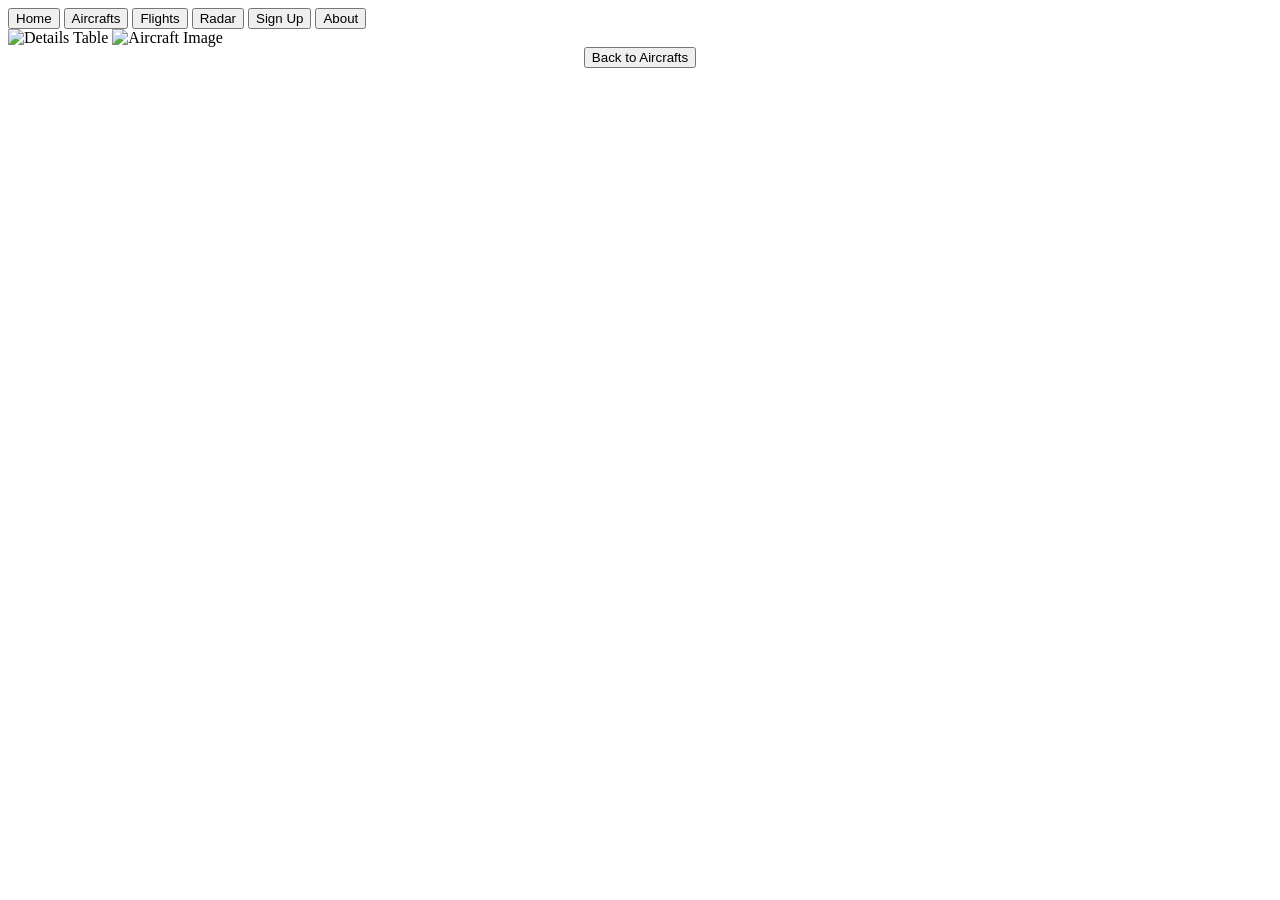
==== aircraftdetail.html @ b9ef8c7c "Add files via upload" ====
<html>
<head>
    <title>JetAvio.com</title>
    <link rel="stylesheet" href="homestyle.css">
    <link rel="stylesheet" href="DetailsFormat.css">
    <style>
        table
        {
            border-color: black; 
            width: 100%;
            text-align: center; 
            font-size: 25px;
            border-collapse: collapse;
        }
        table th, table td {
            border: 1px solid black;
            padding: 18px;
        }
    </style>
</head>

<body>
    <!-- Section top --> 
    <section id="top">
        <a href="JetAvio.html"><p class="logo-image"></p></a>
        <div class="button-group">
            <a href="JetAvio.html"><button>Home</button></a>
            <a href="jetaircrafts.html"><button>Aircrafts</button></a>
            <a href="jetavioflights.html"><button>Flights</button></a>
            <a href="jetavioradar.html"><button>Radar</button></a>
            <a href="jetaviosignup.html"><button>Sign Up</button></a>
            <a href="jetavioabout.html"><button>About</button></a>
        </div>
    </section>
    
    <section id="details">
        <img id="details-table" src="" alt="Details Table">
        <img id="aircraft-image" src="" alt="Aircraft Image">
    </section>
    <center><button class="back-button" onclick="goBack()">Back to Aircrafts</button></center>


    <script>
        // Function to get URL parameters
        function getQueryParam(param) {
            const urlParams = new URLSearchParams(window.location.search);
            return urlParams.get(param);
        }

        // Function to go back to the previous page
        function goBack() {
            window.history.back();
        }

        // Mapping of aircraft codes to their images and details tables
        const aircraftData = {

            // AIRBUS

            "a300": {
                image: "a300.jpg",
                details: "a300details.jpg" 
            },
            "a310": {
                image: "a310.jpg",
                details: "a310details.jpg"
            },
            "a318": {
                image: "a318.jpg",
                details: "a318details.jpg"
            },
            "a319": {
                image: "a319.jpg",
                details: "a319details.jpg"
            },
            "a320": {
                image: "a320.jpg",
                details: "a320details.jpg"
            },
            "a321": {
                image: "a321.jpg",
                details: "a321details.jpg"
            },
            "a330-200": {
                image: "a330-200.jpg",
                details: "a330-200details.jpg"
            },
            "a330-300": {
                image: "a330-300.jpg",
                details: "a330-300details.jpg"
            },
            "a330-800": {
                image: "a330-800.jpg",
                details: "a330-800details.jpg"
            },
            "a330-900": {
                image: "a330-900.jpg",
                details: "a330-900details.jpg"
            },
            "a340-200": {
                image: "a340-200.jpg",
                details: "a340-200details.jpg"
            },
            "a340-300": {
                image: "a340-300.jpg",
                details: "a340-300details.jpg"
            },
            "a340-500": {
                image: "a340-500.jpg",
                details: "a340-500details.jpg"
            },
            "a340-600": {
                image: "a340-600.jpg",
                details: "a340-600details.jpg"
            },
            "a350-900": {
                image: "a350-900.jpg",
                details: "a350-900details.jpg"
            },
            "a350-1000": {
                image: "a350-1000.jpg",
                details: "a350-1000details.jpg"
            },
            "a380": {
                image: "a380.jpg",
                details: "a380details.jpg"
            },
            
            // BOEING

            "b707": {
                image: "b707.jpg",
                details: "b707details.jpg" 
            },
            "b717": {
                image: "b717.jpg",
                details: "b717details.jpg"
            },
            "b727": {
                image: "b727.jpg",
                details: "b727details.jpg"
            },
            "b737-7": {
                image: "b737-7.jpg",
                details: "b737-7details.jpg"
            },
            "b737-8": {
                image: "b737-8.jpg",
                details: "b737-8details.jpg"
            },
            "b737-9": {
                image: "b737-9.jpg",
                details: "b737-9details.jpg"
            },
            "b737-10": {
                image: "b737-10.jpg",
                details: "b737-10details.jpg"
            },
            "b747-200": {
                image: "b747-200.jpg",
                details: "b747-200details.jpg"
            },
            "b747-400": {
                image: "b747-400.jpg",
                details: "b747-400details.jpg"
            },
            "b747-8": {
                image: "b747-8.jpg",
                details: "b747-8details.jpg"
            },
            "b757-200": {
                image: "b757-200.jpg",
                details: "b757-200details.jpg"
            },
            "b757-300": {
                image: "b757-300.jpg",
                details: "b757-300details.jpg"
            },
            "b767": {
                image: "b767.jpg",
                details: "b767details.jpg"
            },
            "b777-200ER": {
                image: "b777-200ER.jpg",
                details: "b777-200ERdetails.jpg"
            },
            "b777-300ER": {
                image: "b777-300ER.jpg",
                details: "b777-300ERdetails.jpg"
            },
            "b777-8": {
                image: "b777-8.jpg",
                details: "b777-8details.jpg"
            },
            "b777-9": {
                image: "b777-9.jpg",
                details: "b777-9details.jpg"
            },
            "b787-8": {
                image: "b787-8.jpg",
                details: "b787-8details.jpg"
            },
            "b787-9": {
                image: "b787-9.jpg",
                details: "b787-9details.jpg"
            },
            "b787-10": {
                image: "b787-10.jpg",
                details: "b787-10details.jpg"
            },

            // ATR

            "atr42-500": {
                image: "atr42-500.jpg",
                details: "atr42-500details.jpg" 
            },
            "atr42-600": {
                image: "atr42-600.jpg",
                details: "atr42-600details.jpg"
            },
            "atr42-300": {
                image: "atr42-300.jpg",
                details: "atr42-300details.jpg" 
            },
            "atr42-320": {
                image: "atr42-320.jpg",
                details: "atr42-320details.jpg" 
            },
            "atr42-200": {
                image: "atr42-200.jpg",
                details: "atr42-200details.jpg" 
            },
            "atr72-500": {
                image: "atr72-500.jpg",
                details: "atr72-500details.jpg" 
            },
            "atr72-600": {
                image: "atr72-600.jpg",
                details: "atr72-600details.jpg" 
            },
            "atr72-200": {
                image: "atr72-200.jpg",
                details: "atr72-200details.jpg" 
            },
            "atr72-210": {
                image: "atr72-210.jpg",
                details: "atr72-210details.jpg" 
            },

            // COMAC

            "carj21": {
                image: "carj21.jpg",
                details: "carj21details.jpg" 
            },
            "c919": {
                image: "c919.jpg",
                details: "c919details.jpg"
            },
        };

        // Get the 'aircraft' parameter from the URL
        const selectedAircraft = getQueryParam('aircraft');
        // Reference to image elements
        const aircraftImage = document.getElementById('aircraft-image');
        const detailsTable = document.getElementById('details-table');
        if (selectedAircraft && aircraftData[selectedAircraft]) {
            // Set the src attributes based on the selected aircraft
            aircraftImage.src = aircraftData[selectedAircraft].image;
            aircraftImage.alt = selectedAircraft.toUpperCase();

            detailsTable.src = aircraftData[selectedAircraft].details;
            detailsTable.alt = `${selectedAircraft.toUpperCase()} Details`;

        } 
    </script>

</body>     
</html>
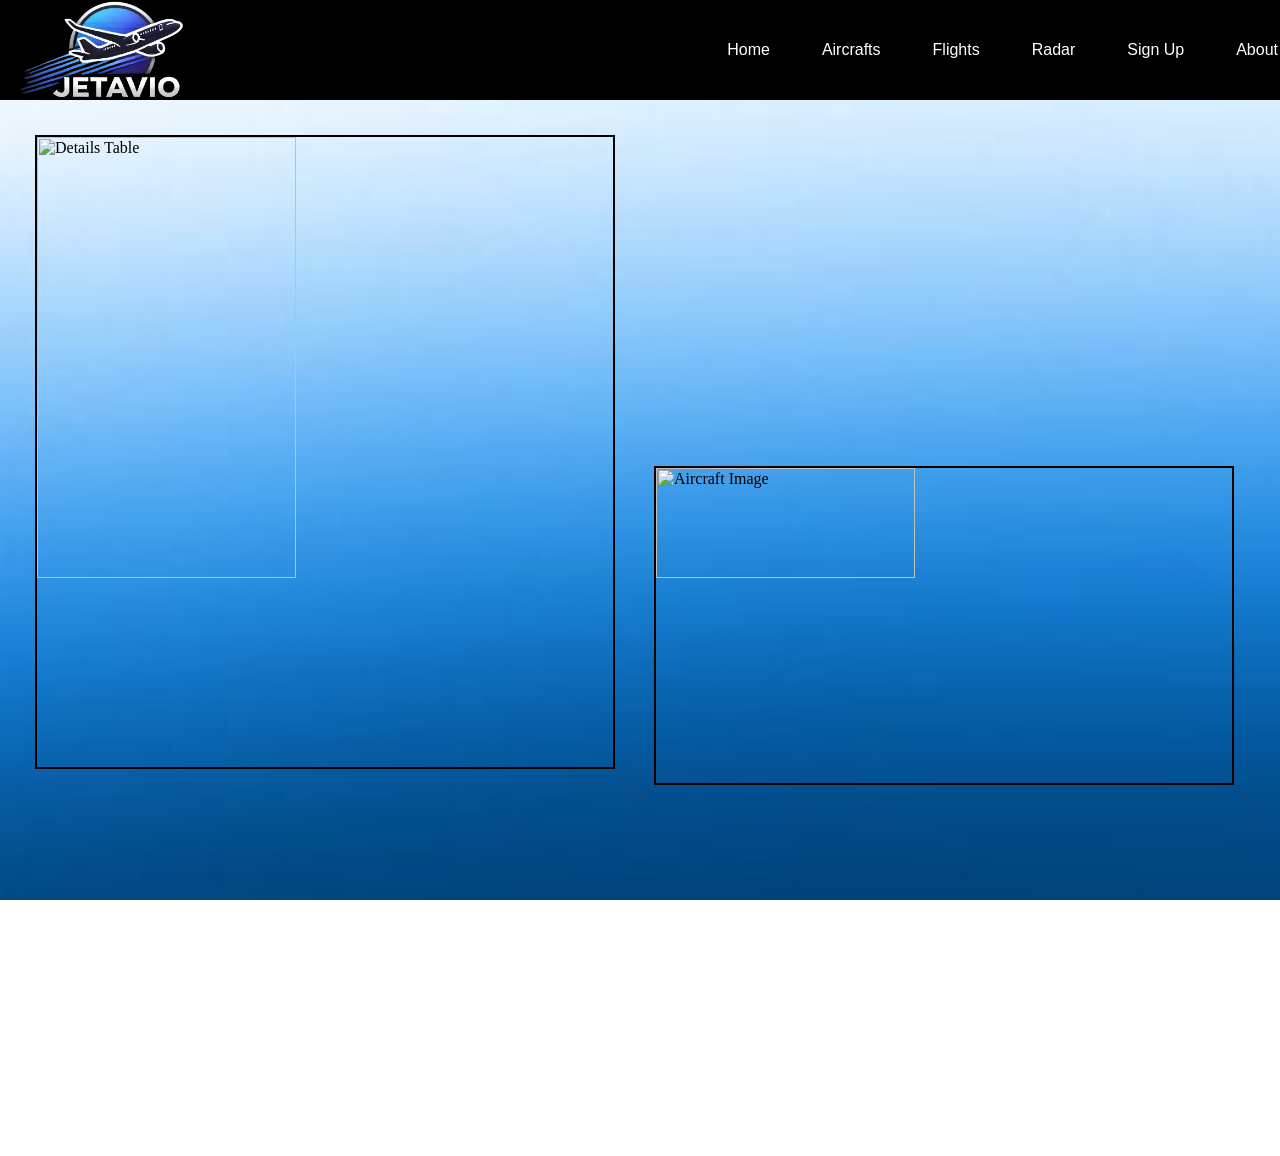
==== commit 6af67a68: "file name change replaced JetAvio.html to index.html across all relevant files" ====
--- a/aircraftdetail.html
+++ b/aircraftdetail.html
@@ -22,9 +22,9 @@
 <body>
     <!-- Section top --> 
     <section id="top">
-        <a href="JetAvio.html"><p class="logo-image"></p></a>
+        <a href="index.html"><p class="logo-image"></p></a>
         <div class="button-group">
-            <a href="JetAvio.html"><button>Home</button></a>
+            <a href="index.html"><button>Home</button></a>
             <a href="jetaircrafts.html"><button>Aircrafts</button></a>
             <a href="jetavioflights.html"><button>Flights</button></a>
             <a href="jetavioradar.html"><button>Radar</button></a>
--- a/homestyle.css
+++ b/homestyle.css
@@ -0,0 +1,106 @@
+html, body {
+    margin: 0;
+    padding: 0;
+    overflow-x: hidden;
+}
+body {
+    box-sizing: border-box;
+}
+#top {
+    background-color: black;
+    height: 100px;
+    width: 100%;
+    display: flex;
+    justify-content: space-between;
+    align-items: center;
+    padding: 0 20px;
+}
+#top .button-group {
+    display: flex;
+    gap: 10px; 
+}
+/* .logo-text {
+    text-align: left;
+    font-size: 75px;
+    color: white;
+    margin: 0;
+} */
+.logo-image {
+    background-image: url('jetaviologo.png'); 
+    background-size: contain; 
+    background-repeat: no-repeat; 
+    height: 100%; 
+    width: 200px; /* Adjust width according to your logo size */
+    /* Optional: Add margin for spacing from the edges */
+    margin-right: 20px; /* Space between logo and button group */
+}
+.button-group {
+    display: flex;
+    gap: 10px;
+}
+button {
+    background-color: black;
+    color: white;
+    border: none;
+    padding: 10px 20px;
+    cursor: pointer;
+    font-size: 16px;
+    margin-right: 2;
+    transition: background-color 0.3s ease, color 0.3s ease;
+}
+button a {
+    color: black;
+    text-decoration: none;
+    margin: 0;
+}
+button:hover {
+    background-color: white;
+    color: black; 
+}
+#first { background-image: url('747forb.jpg'); background-size: cover; }
+#second { background-image: url('concorde.jpg'); background-size: cover; }
+#third { background-image: url('planeatnight.jpg'); background-size: cover; }
+#fourth { background-image: url('sr71.jpg'); background-size: cover; }
+#fifth {
+    background-color: #000;
+    height: 25%;
+    color: white;
+    text-align: center;
+}
+/* Container to hold all sections horizontally */
+#scrollcontainer {
+    display: flex;
+    overflow-x: scroll;
+    scroll-snap-type: x mandatory;
+    width: 100vw;
+    scrollbar-width: none; 
+}
+#scrollcontainer::-webkit-scrollbar {
+    display: none;
+}
+
+                                /*FOR RADAR*/
+#map {
+    height: calc(100vh - 100px);
+    width: 100%;
+}
+
+                                /*FOR ROUTE VISUALIZATION*/
+
+#compare_route_button-container {
+    display: flex;
+    justify-content: space-between; /* Pushes buttons to opposite sides */
+    align-items: center; /* Ensures vertical alignment */
+    width: 100%; /* Ensure the container spans the full width */
+    margin: 0 15px; /* Adjust spacing inside the container */
+}
+                                
+#compare_route_button-container a button {
+    margin: 0; /* Remove extra margin from buttons */
+}
+                                
+                            
+                                
+                                
+                                
+
--- a/DetailsFormat.css
+++ b/DetailsFormat.css
@@ -0,0 +1,59 @@
+html,body{
+    margin: 0;
+    padding: 0;
+    overflow-x: hidden;
+    /* overflow-y: hidden; */
+}
+body{
+    background-size: cover; 
+    background-image: url('WBBGradient.jpg'); 
+    height: 100%
+}
+.details-container {
+    display: flex;
+            justify-content: space-between;
+            align-items: center;
+            padding: 50px;
+            gap: 10px;
+
+}
+.details-container img {
+    max-width: 80%;
+    height: auto;
+    border-radius: 10px;
+    margin-bottom: 20px;
+}
+.details-table {
+    width: 80%;
+    border-collapse: collapse;
+    margin-top: 20px;
+}
+.details-table img {
+    width: 100%;
+    height: auto;
+    border-radius: 5px;
+}
+.back-button {
+    margin-top: 30px;
+    padding: 10px 20px;
+    font-size: 16px;
+    cursor: pointer;
+}
+#aircraft-image {
+    width: 45%;
+    height: 35%;
+    border: 2px solid black;
+    margin-top: 35px;
+    margin-left: 35px;
+    /* margin-bottom: 15%; */
+    margin-bottom: 303px;
+}
+#details-table {
+    width: 45%;
+    height: 70%;
+    border: 2px solid black;
+    margin-left: 35px;
+    margin-top: 35px;
+}
+
+
